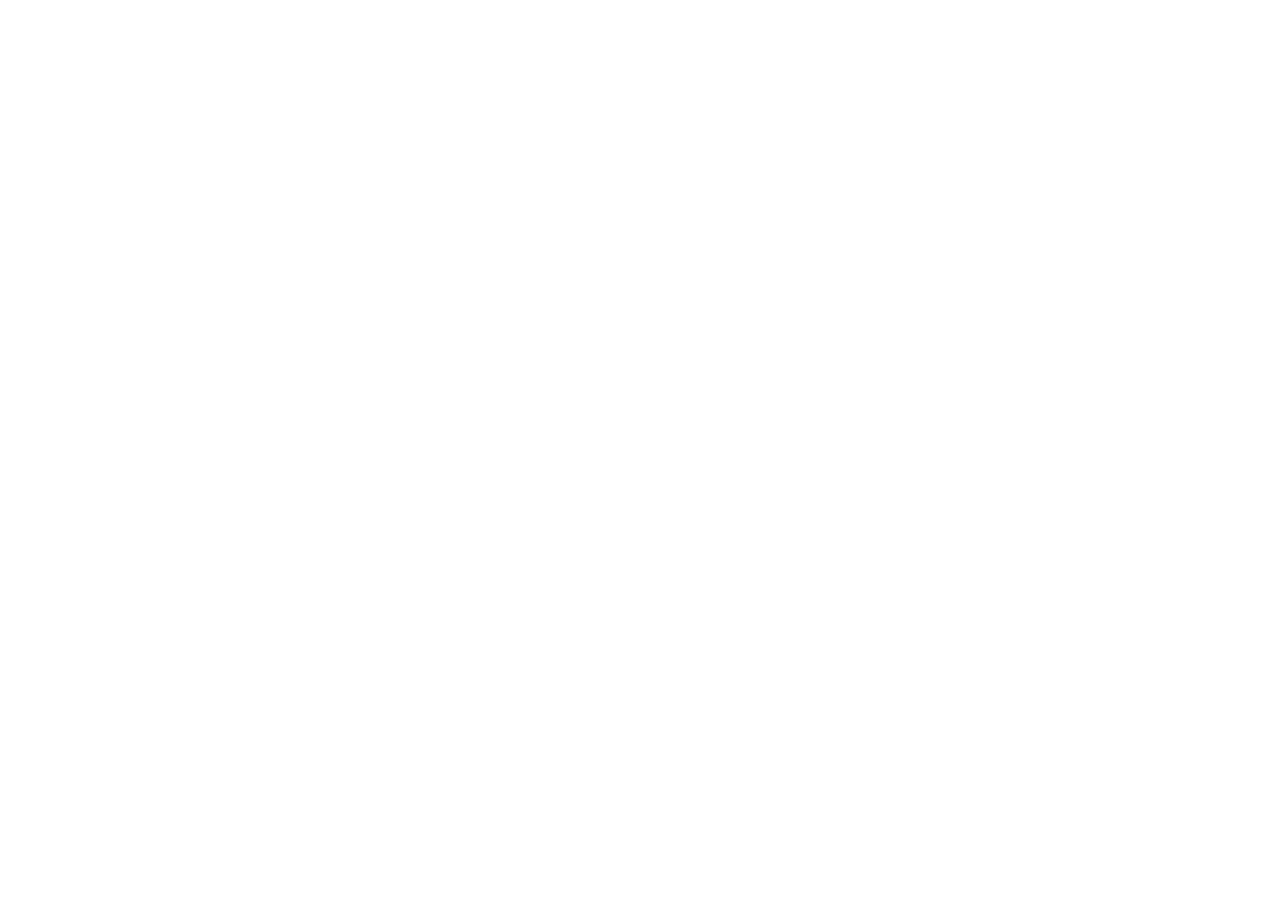
==== index.html @ 3900b848 "index" ====
<!DOCTYPE html>
<html lang="ru" dir="ltr">
<head>
	<meta charset="utf-8">
	<meta name="author" content="CoolCmd">
	<meta name="viewport" content="width=device-width, initial-scale=1">
	<title>CoolCmd был здесь</title>
	<link rel="icon" type="image/gif" href="/img/index.gif">
	<link rel="stylesheet" href="index.css">
	<style>
		body {
			-webkit-animation: анимация 1.1s step-end 0s infinite;
					animation: анимация 1.1s step-end 0s infinite;
		}
		@keyframes анимация {
			 0% {background: #fff}
			10% {background: #00f}
			20% {background: #8f0}
			30% {background: #e00}
			40% {background: #0ff}
			50% {background: #f0f}
			60% {background: #ff0}
			70% {background: #000}
			80% {background: #faf}
			90% {background: #080}
		}
		@-webkit-keyframes анимация {
			 0% {background: #fff}
			10% {background: #00f}
			20% {background: #8f0}
			30% {background: #e00}
			40% {background: #0ff}
			50% {background: #f0f}
			60% {background: #ff0}
			70% {background: #000}
			80% {background: #faf}
			90% {background: #080}
		}
	</style>
</head>
</html>
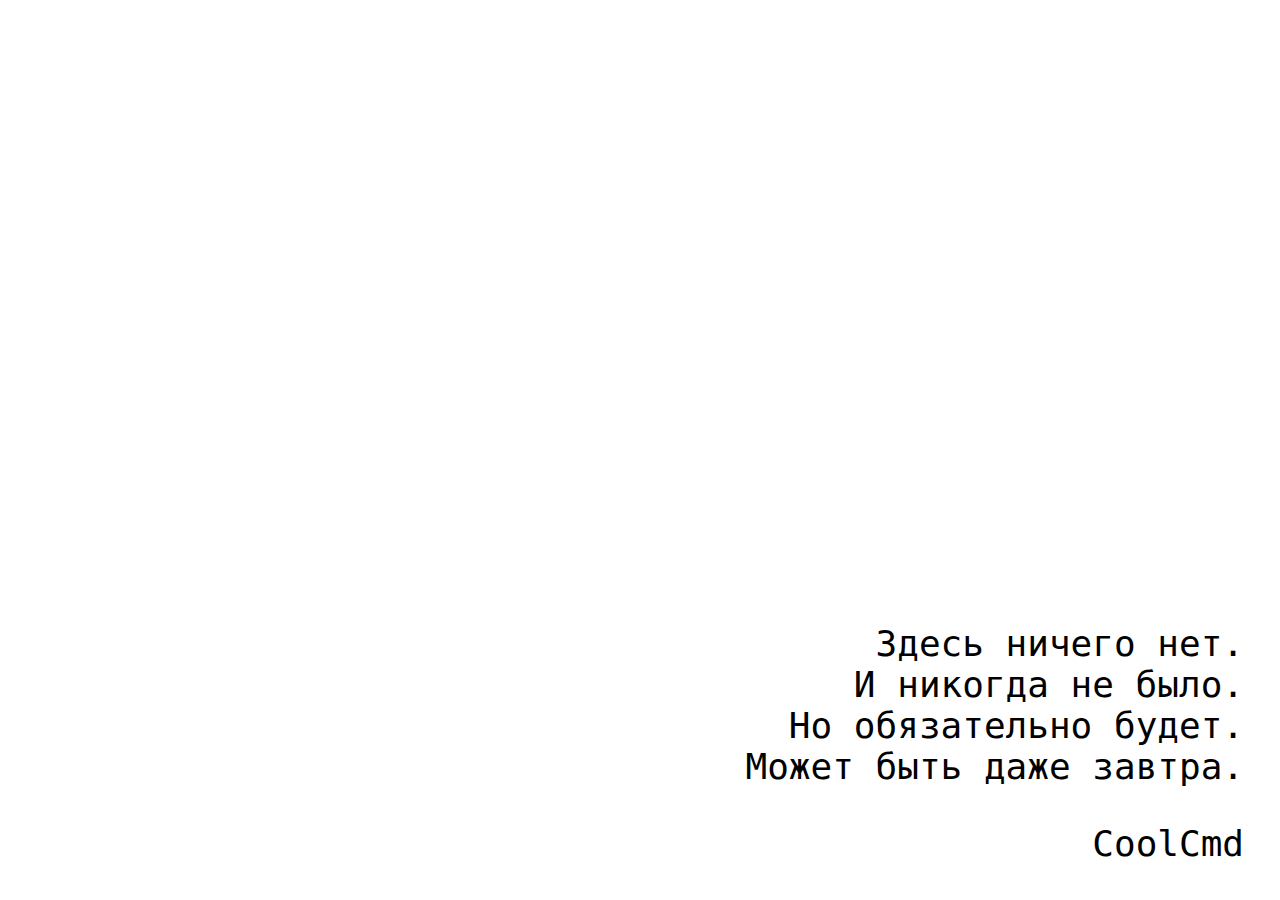
==== commit ae4c8dfa: "index" ====
--- a/index.html
+++ b/index.html
@@ -5,37 +5,35 @@
 	<meta name="author" content="CoolCmd">
 	<meta name="viewport" content="width=device-width, initial-scale=1">
 	<title>CoolCmd был здесь</title>
-	<link rel="icon" type="image/gif" href="/img/index.gif">
-	<link rel="stylesheet" href="index.css">
 	<style>
-		body {
-			-webkit-animation: анимация 1.1s step-end 0s infinite;
-					animation: анимация 1.1s step-end 0s infinite;
-		}
-		@keyframes анимация {
-			 0% {background: #fff}
-			10% {background: #00f}
-			20% {background: #8f0}
-			30% {background: #e00}
-			40% {background: #0ff}
-			50% {background: #f0f}
-			60% {background: #ff0}
-			70% {background: #000}
-			80% {background: #faf}
-			90% {background: #080}
-		}
-		@-webkit-keyframes анимация {
-			 0% {background: #fff}
-			10% {background: #00f}
-			20% {background: #8f0}
-			30% {background: #e00}
-			40% {background: #0ff}
-			50% {background: #f0f}
-			60% {background: #ff0}
-			70% {background: #000}
-			80% {background: #faf}
-			90% {background: #080}
-		}
+	html, body
+	{
+		height: 100%;
+		margin: 0;
+		padding: 0;
+	}
+	body
+	{
+		font-family: monospace;
+		font-size: 4vmin;
+		display: flex;
+	}
+	figure
+	{
+		margin: auto 1em 1em auto;
+		text-align: right;
+	}
 	</style>
 </head>
+<body>
+	<figure>
+		<p>
+			Здесь ничего нет.<br>
+			И никогда не было.<br>
+			Но обязательно будет.<br>
+			Может быть даже завтра.<br>
+		</p>
+		<figcaption>CoolCmd</figcaption>
+	</figure>
+</body>
 </html>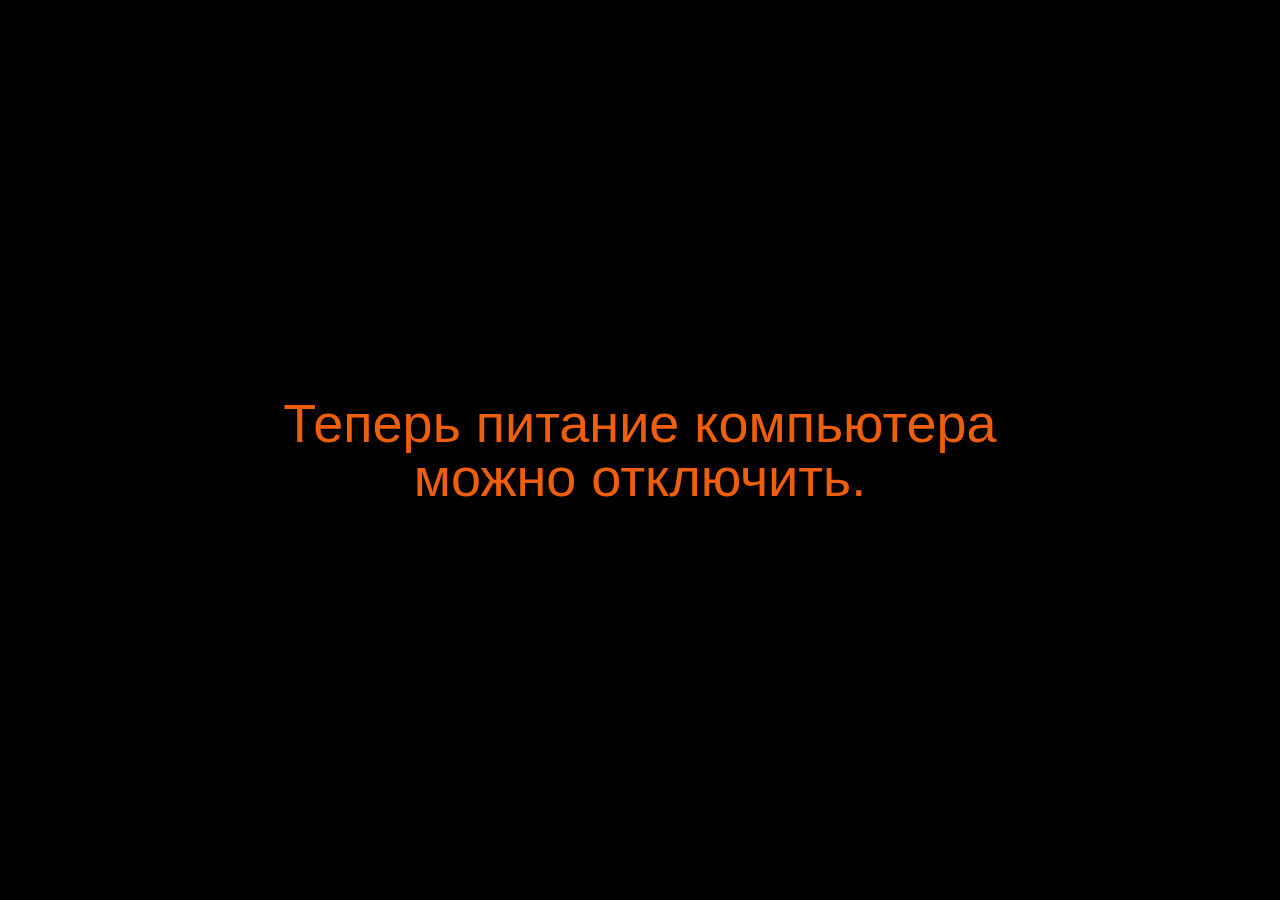
==== commit 73869cfd: "index" ====
--- a/index.html
+++ b/index.html
@@ -14,26 +14,21 @@
 	}
 	body
 	{
-		font-family: monospace;
-		font-size: 4vmin;
 		display: flex;
+		font: 6vmin/1 Arial, sans-serif;
+		color: #EF5F0B;
+		background: #000;
 	}
-	figure
+	p
 	{
-		margin: auto 1em 1em auto;
-		text-align: right;
+		margin: auto;
+		text-align: center;
 	}
 	</style>
 </head>
 <body>
-	<figure>
-		<p>
-			Здесь ничего нет.<br>
-			И никогда не было.<br>
-			Но обязательно будет.<br>
-			Может быть даже завтра.<br>
-		</p>
-		<figcaption>CoolCmd</figcaption>
-	</figure>
+	<p>
+		Теперь питание компьютера<br>можно отключить.
+	</p>
 </body>
 </html>